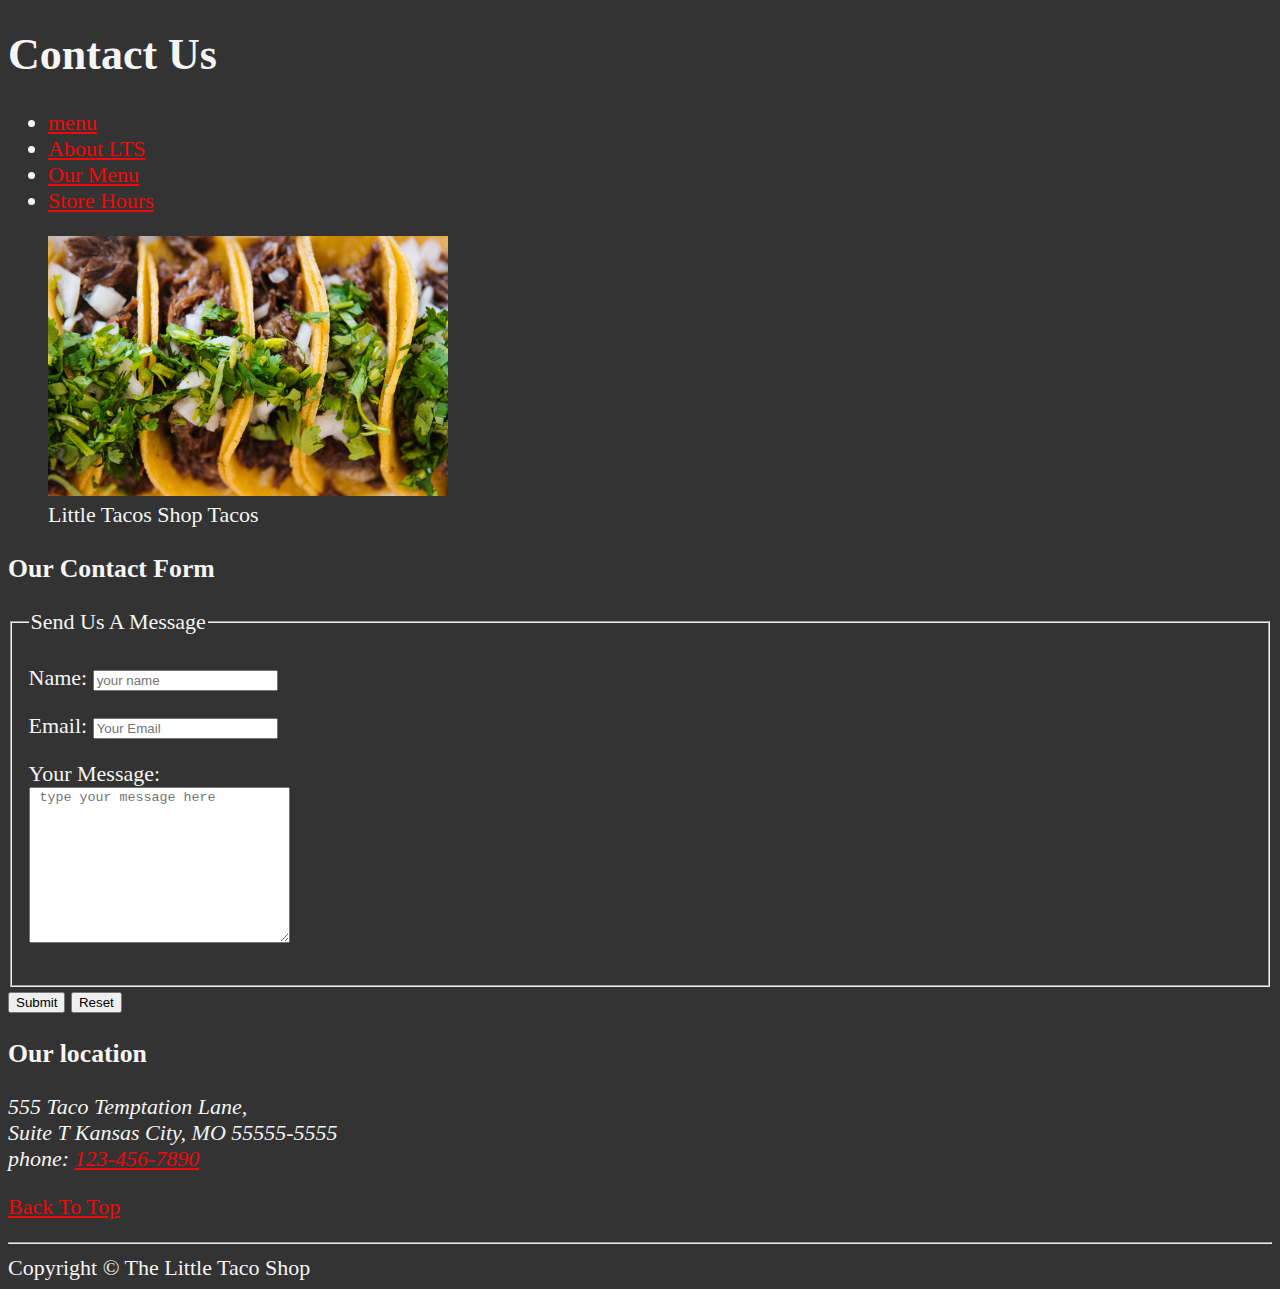
==== contact.html @ ff777f11 "updated and corrected bugs on the pages" ====
<!DOCTYPE html>
<html lang="en">
<head>
    <meta charset="UTF-8">
    <meta name="Developer" content="DevBrian">
    <meta name="description" content="This is is where you contact us">
    <meta name="keywords" content="HTML, CSS">
    <title>Contact page</title>
    <link rel="stylesheet" href="style.css"> 
</head>
<body>
    <header>
        <h1>Contact Us</h1>
        <nav>
            <ul>
                <li><a href="index.html">menu</a></li>
                <li><a href="#aboutLTS">About LTS</a></li>
                <li><a href="index.html#menu">Our Menu</a></li>
                <li><a href="hours.html">Store Hours</a></li>
            </ul>
            <figure>
                <img src="img/tacos_close_up_400x260.png" alt="Tacos close up" title="Tacos on close up" width="400" height="260">
                <figcaption>
                    Little Tacos Shop Tacos
                </figcaption>
            </figure>
        </nav>
    </header>
    <main>
        <article>
            <form action="https://httpbin.org/get" method="get" >
                <h3>Our Contact Form</h3>
                <fieldset>
                    <legend>Send Us A Message</legend>
                    <p>
                        <label for="name">Name: </label>
                        <input type="text" id="name" name="name" placeholder="your name">
                    </p>
                    <p>
                        <label for="email">Email: </label>
                        <input type="text" id="email" name="email" placeholder="Your Email">
                    </p>
                    <p>
                        <label for="message">Your Message: </label>
                        <br>
                        <textarea name="Message" id="message" cols="30" rows="10" placeholder=" type your message here"></textarea>
                    </p>
                </fieldset>
                <button type="button" >Submit</button>
                <button type="reset">Reset</button>
            </form>
            <section>
                <h3>Our location</h3>
                <address>
                    555 Taco Temptation Lane, <br>
                    Suite T Kansas City, MO 55555-5555 
                    <br>
                    phone: <a href="tel:1234567890">123-456-7890</a>
                </address>
            </section>
            <p>
                <a href="#">Back To Top</a>
            </p>
        </article> 
    </main>
    <hr>
    <footer>
        Copyright &copy; The Little Taco Shop
    </footer>
</body>
</html>
---- style.css ----
html {
    font-size: 22px;
}

body {
    background-color: #333;
    color: whitesmoke;
}

a {
    color: rgb(240, 9, 9);
}

a:visited {
    color: rgb(1, 6, 77);
}

a:hover, a:active {
    color: #18f008;
}

table, tr, th, td, caption {
    border: 1px solid #eee;
    font-family: 'Courier New', Courier, monospace;
    border-collapse: collapse;
    padding: 0.5rem;
}
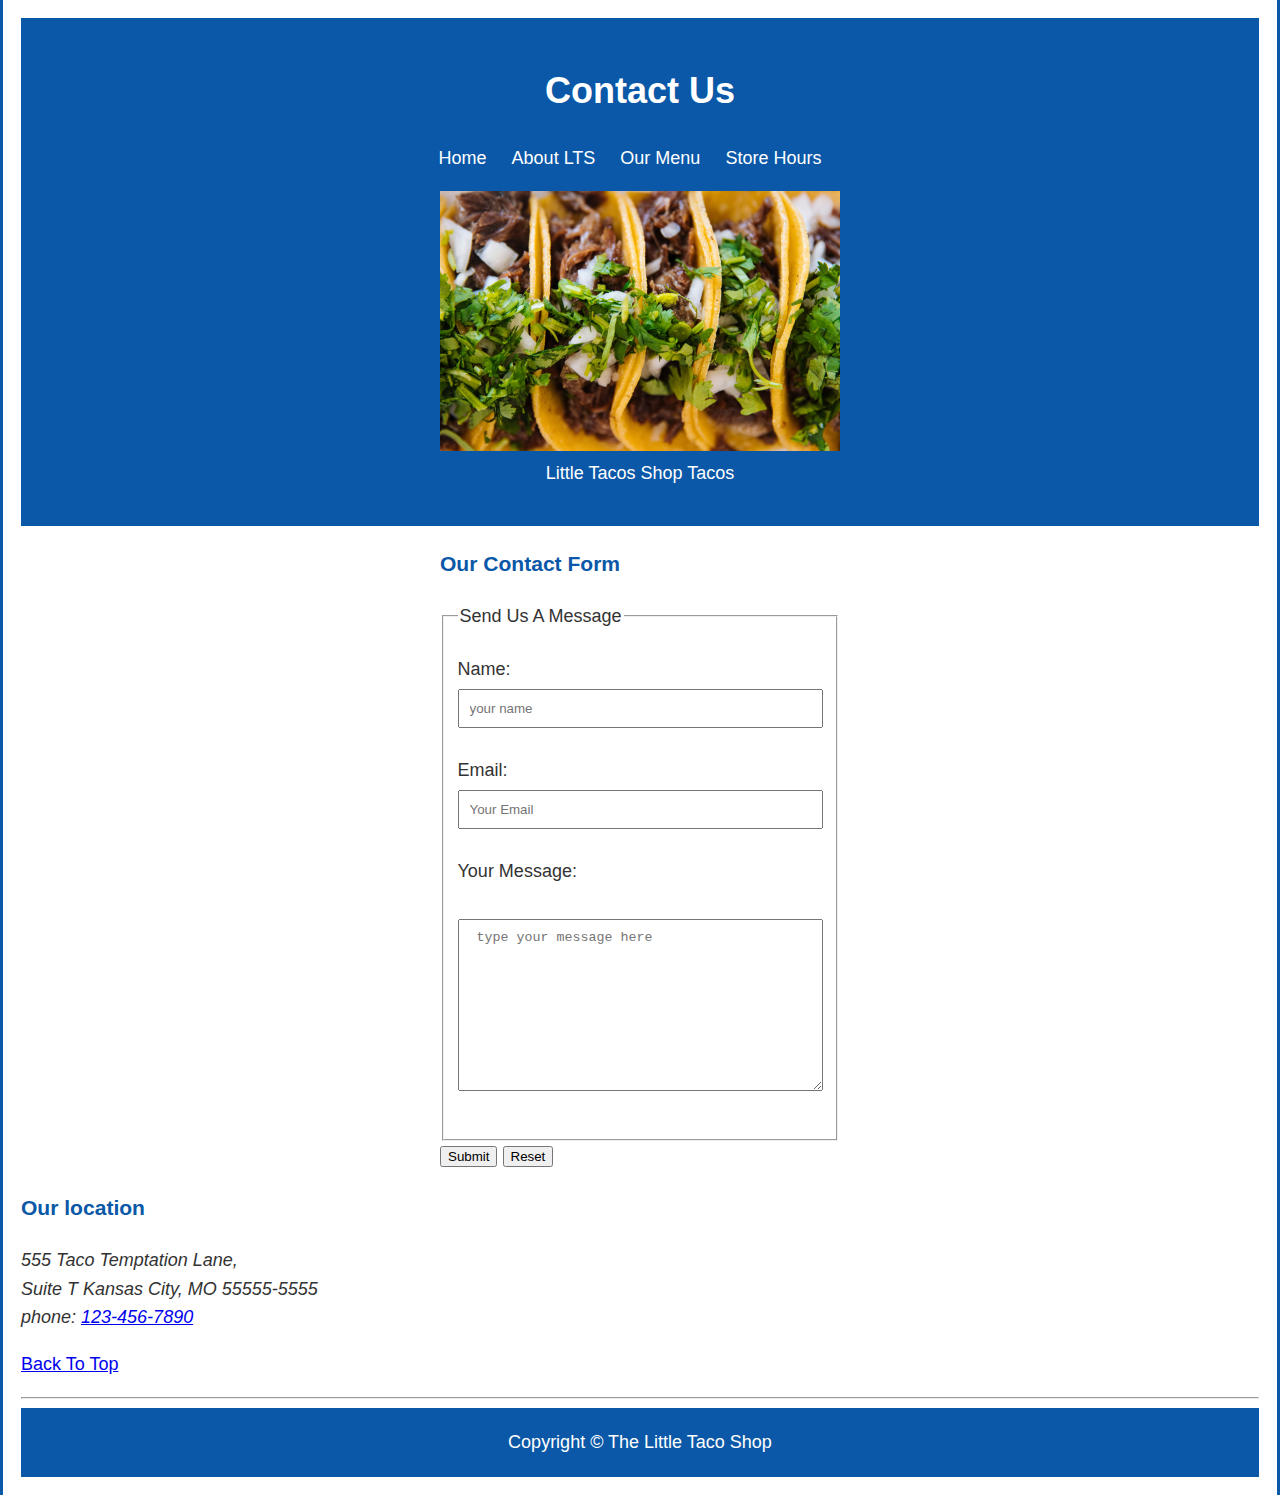
==== commit cb83717f: "styled footer and form" ====
--- a/contact.html
+++ b/contact.html
@@ -13,13 +13,13 @@
         <h1>Contact Us</h1>
         <nav>
             <ul>
-                <li><a href="index.html">menu</a></li>
+                <li><a href="index.html">Home</a></li>
                 <li><a href="#aboutLTS">About LTS</a></li>
                 <li><a href="index.html#menu">Our Menu</a></li>
                 <li><a href="hours.html">Store Hours</a></li>
             </ul>
             <figure>
-                <img src="img/tacos_close_up_400x260.png" alt="Tacos close up" title="Tacos on close up" width="400" height="260">
+                <img src="img/tacos_close_up_400x260.png" alt="Close-up of Tacos" title="Tacos on close up" width="400" height="260">
                 <figcaption>
                     Little Tacos Shop Tacos
                 </figcaption>
@@ -46,7 +46,7 @@
                         <textarea name="Message" id="message" cols="30" rows="10" placeholder=" type your message here"></textarea>
                     </p>
                 </fieldset>
-                <button type="button" >Submit</button>
+                <button type="submit" >Submit</button>
                 <button type="reset">Reset</button>
             </form>
             <section>
--- a/style.css
+++ b/style.css
@@ -1,27 +1,89 @@
+:root {
+    --primary-color: #0a58a7;
+    --accent-color: #db0707;
+    --background-color: #f0f0f0;
+    --text-color: #333;
+}   
+
 html {
-    font-size: 22px;
+    font-size: 18px;
 }
 
 body {
-    background-color: #333;
-    color: whitesmoke;
+    font-family: 'Roboto', sans-serif;
+    font-size: 18px;
+    line-height: 1.6;
+    min-height: 100vh;
+    margin: auto;
+    padding: 1rem;
+    border-left: 3px solid var(--primary-color);
+    border-right: 3px solid var(--primary-color);
+    color: var(--text-color);
+    
 }
 
-a {
-    color: rgb(240, 9, 9);
+header {
+    background-color: var(--primary-color);
+    color: #fff;
+    text-align: center;
+    padding: 20px;
 }
 
-a:visited {
-    color: rgb(1, 6, 77);
+nav ul {
+    list-style-type: none;
+    padding: 0;
 }
 
-a:hover, a:active {
-    color: #18f008;
+nav li {
+    display: inline;
+    margin-right:20px;
 }
 
-table, tr, th, td, caption {
-    border: 1px solid #eee;
+nav a {
+    text-decoration: none;
+    color: #fff;
+}
+
+nav a:hover {
+    text-decoration: underline;
+}
+
+figure {
+    margin-top: 10px;
+    text-align: center;
+}
+
+h2, h3 {
+    color: var(--primary-color);
+}
+
+th, td, caption {
+    border: 1px solid var(--primary-color) ;
     font-family: 'Courier New', Courier, monospace;
-    border-collapse: collapse;
+    border-collapse: separate;
     padding: 0.5rem;
 }
+
+footer {
+    background-color: var(--primary-color);
+    color: #fff;
+    text-align: center;
+    padding: 20px;
+}
+
+form {
+    max-width: 400px;
+    margin: auto;
+}
+
+label {
+    display: block;
+    margin-bottom: 5px;
+}
+
+input, textarea {
+    width: 100%;
+    padding: 10px;
+    margin-bottom: 10px;
+    box-sizing: border-box;
+}